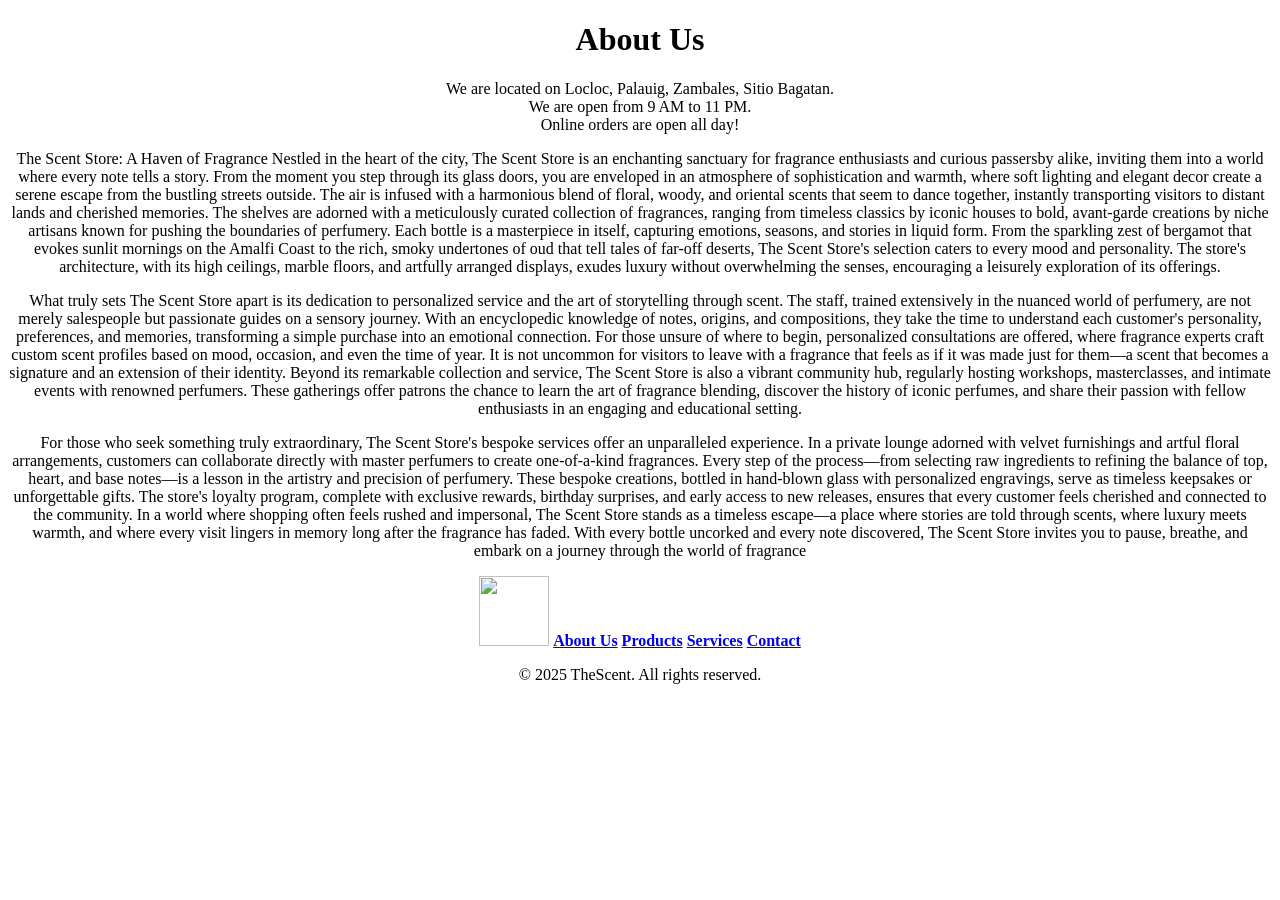
==== about us.html @ fc1268b8 "Add files via upload" ====
<!DOCTYPE html>
<head>
<title>
    TheScent
</title>
<link rel="stylesheet" type="text/css" href="C:\Users\LAWRENCE\PEMSTYLE.CSS">

</head>
<body>
    <center>
    <header>
        <h1>About Us</h1>
    </header>


    <p>We are located on Locloc, Palauig, Zambales, Sitio Bagatan.<br>We are open from 9 AM to 11 PM.<br>Online orders are open all day!</p>
    <p>The Scent Store: A Haven of Fragrance 

        Nestled in the heart of the city, The Scent Store is an enchanting sanctuary for fragrance enthusiasts and curious passersby alike, inviting them into a world where every note tells a story. From the moment you step through its glass doors, you are enveloped in an atmosphere of sophistication and warmth, where soft lighting and elegant decor create a serene escape from the bustling streets outside. The air is infused with a harmonious blend of floral, woody, and oriental scents that seem to dance together, instantly transporting visitors to distant lands and cherished memories. The shelves are adorned with a meticulously curated collection of fragrances, ranging from timeless classics by iconic houses to bold, avant-garde creations by niche artisans known for pushing the boundaries of perfumery. Each bottle is a masterpiece in itself, capturing emotions, seasons, and stories in liquid form. From the sparkling zest of bergamot that evokes sunlit mornings on the Amalfi Coast to the rich, smoky undertones of oud that tell tales of far-off deserts, The Scent Store's selection caters to every mood and personality. The store's architecture, with its high ceilings, marble floors, and artfully arranged displays, exudes luxury without overwhelming the senses, encouraging a leisurely exploration of its offerings.</p>
        
        
        <p>What truly sets The Scent Store apart is its dedication to personalized service and the art of storytelling through scent. The staff, trained extensively in the nuanced world of perfumery, are not merely salespeople but passionate guides on a sensory journey. With an encyclopedic knowledge of notes, origins, and compositions, they take the time to understand each customer's personality, preferences, and memories, transforming a simple purchase into an emotional connection. For those unsure of where to begin, personalized consultations are offered, where fragrance experts craft custom scent profiles based on mood, occasion, and even the time of year. It is not uncommon for visitors to leave with a fragrance that feels as if it was made just for them—a scent that becomes a signature and an extension of their identity. Beyond its remarkable collection and service, The Scent Store is also a vibrant community hub, regularly hosting workshops, masterclasses, and intimate events with renowned perfumers. These gatherings offer patrons the chance to learn the art of fragrance blending, discover the history of iconic perfumes, and share their passion with fellow enthusiasts in an engaging and educational setting.</p>
        
        
       <p> For those who seek something truly extraordinary, The Scent Store's bespoke services offer an unparalleled experience. In a private lounge adorned with velvet furnishings and artful floral arrangements, customers can collaborate directly with master perfumers to create one-of-a-kind fragrances. Every step of the process—from selecting raw ingredients to refining the balance of top, heart, and base notes—is a lesson in the artistry and precision of perfumery. These bespoke creations, bottled in hand-blown glass with personalized engravings, serve as timeless keepsakes or unforgettable gifts. The store's loyalty program, complete with exclusive rewards, birthday surprises, and early access to new releases, ensures that every customer feels cherished and connected to the community. In a world where shopping often feels rushed and impersonal, The Scent Store stands as a timeless escape—a place where stories are told through scents, where luxury meets warmth, and where every visit lingers in memory long after the fragrance has faded. With every bottle uncorked and every note discovered, The Scent Store invites you to pause, breathe, and embark on a journey through the world of fragrance</p>

<a href="C:\Users\LAWRENCE\BARANDAPHOEMELAWEBSITE_HTML.html"><img src="C:\Users\LAWRENCE\Pictures\phemhtmlphotos\97344e5592dbf9e97c04a0e082d3978d.jpg" width="70" height="70"></a></b>
 

    

<a href="C:\Users\LAWRENCE\Pictures\phemhtmlphotos\about us.html"><strong>About Us</strong></a>
<a href="C:\Users\LAWRENCE\Pictures\phemhtmlphotos\product.html"><strong>Products</strong></a>
<a href="C:\Users\LAWRENCE\Pictures\phemhtmlphotos\Services.html"><strong>Services</strong></a>
<a href="C:\Users\LAWRENCE\Pictures\phemhtmlphotos\contact.html"><strong>Contact</strong></a>
    <footer>
        <p>&copy; 2025 TheScent. All rights reserved.</p>
    </footer>
</div>
</center>
</body>
</html>
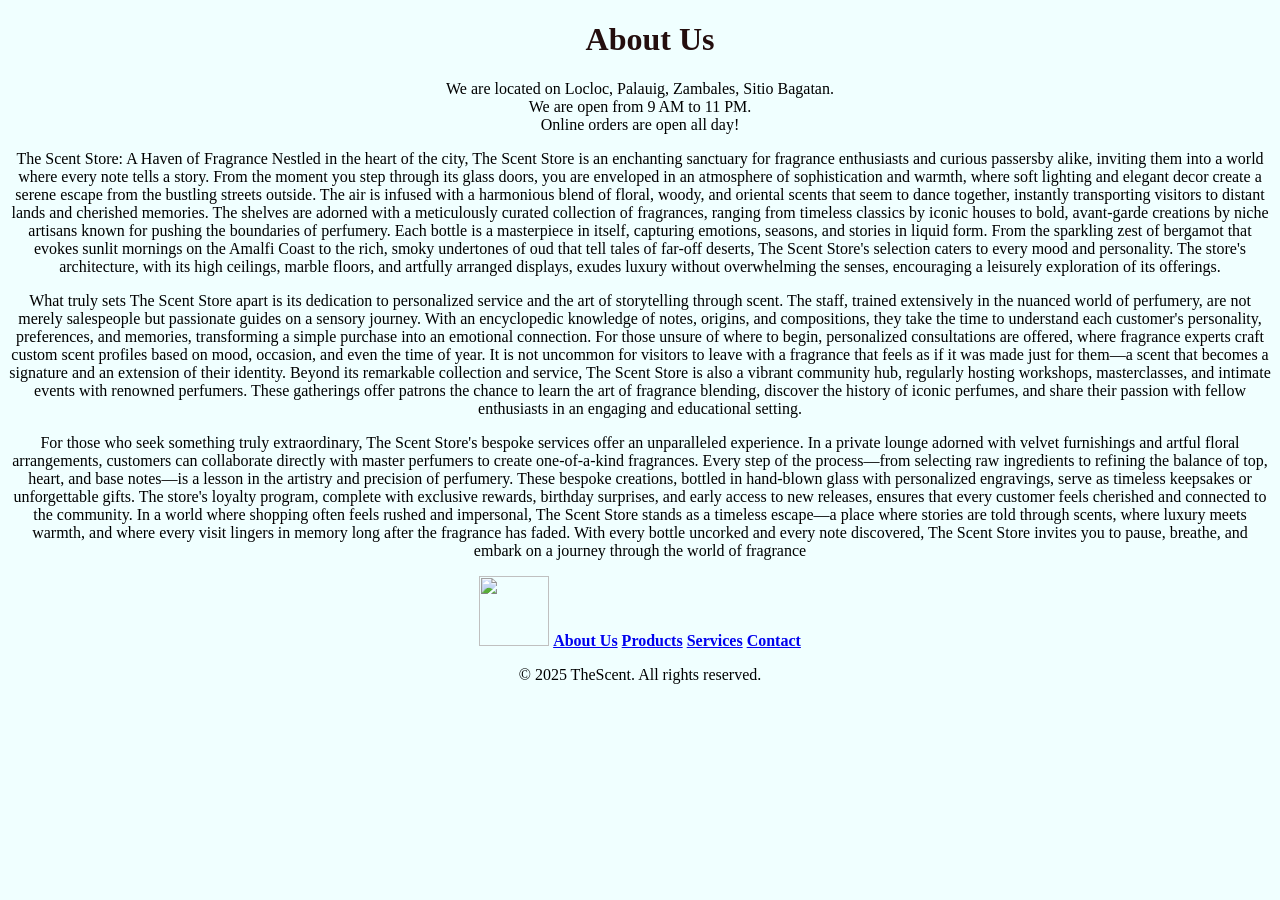
==== commit 5579dd33: "Update about us.html" ====
--- a/about us.html
+++ b/about us.html
@@ -3,7 +3,7 @@
 <title>
     TheScent
 </title>
-<link rel="stylesheet" type="text/css" href="C:\Users\LAWRENCE\PEMSTYLE.CSS">
+<link rel="stylesheet" type="text/css" href="PEMSTYLE.CSS">
 
 </head>
 <body>
@@ -29,10 +29,10 @@
 
     
 
-<a href="C:\Users\LAWRENCE\Pictures\phemhtmlphotos\about us.html"><strong>About Us</strong></a>
-<a href="C:\Users\LAWRENCE\Pictures\phemhtmlphotos\product.html"><strong>Products</strong></a>
-<a href="C:\Users\LAWRENCE\Pictures\phemhtmlphotos\Services.html"><strong>Services</strong></a>
-<a href="C:\Users\LAWRENCE\Pictures\phemhtmlphotos\contact.html"><strong>Contact</strong></a>
+<a href="about us.html"><strong>About Us</strong></a>
+<a href="product.html"><strong>Products</strong></a>
+<a href="Services.html"><strong>Services</strong></a>
+<a href="contact.html"><strong>Contact</strong></a>
     <footer>
         <p>&copy; 2025 TheScent. All rights reserved.</p>
     </footer>
--- a/PEMSTYLE.CSS
+++ b/PEMSTYLE.CSS
@@ -0,0 +1,7 @@
+body{
+    background-color:azure ;
+}
+h1{
+    color: rgb(36, 14, 14);
+    margin-left: 20PX;
+}
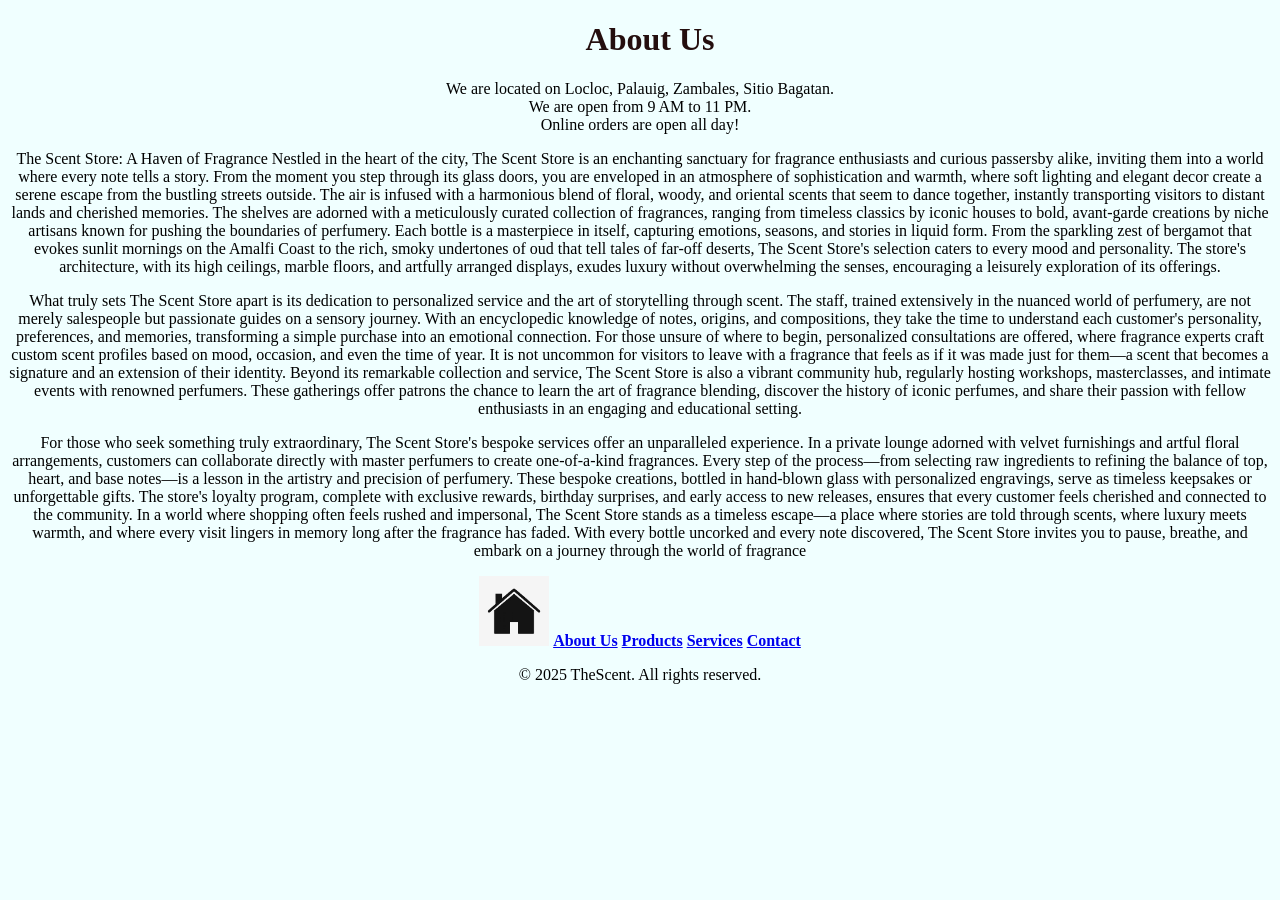
==== commit 4be7b811: "Update about us.html" ====
--- a/about us.html
+++ b/about us.html
@@ -24,7 +24,7 @@
         
        <p> For those who seek something truly extraordinary, The Scent Store's bespoke services offer an unparalleled experience. In a private lounge adorned with velvet furnishings and artful floral arrangements, customers can collaborate directly with master perfumers to create one-of-a-kind fragrances. Every step of the process—from selecting raw ingredients to refining the balance of top, heart, and base notes—is a lesson in the artistry and precision of perfumery. These bespoke creations, bottled in hand-blown glass with personalized engravings, serve as timeless keepsakes or unforgettable gifts. The store's loyalty program, complete with exclusive rewards, birthday surprises, and early access to new releases, ensures that every customer feels cherished and connected to the community. In a world where shopping often feels rushed and impersonal, The Scent Store stands as a timeless escape—a place where stories are told through scents, where luxury meets warmth, and where every visit lingers in memory long after the fragrance has faded. With every bottle uncorked and every note discovered, The Scent Store invites you to pause, breathe, and embark on a journey through the world of fragrance</p>
 
-<a href="C:\Users\LAWRENCE\BARANDAPHOEMELAWEBSITE_HTML.html"><img src="C:\Users\LAWRENCE\Pictures\phemhtmlphotos\97344e5592dbf9e97c04a0e082d3978d.jpg" width="70" height="70"></a></b>
+<a href="BARANDAPHOEMELAWEBSITE_HTML.html"><img src="97344e5592dbf9e97c04a0e082d3978d.jpg" width="70" height="70"></a></b>
  
 
     
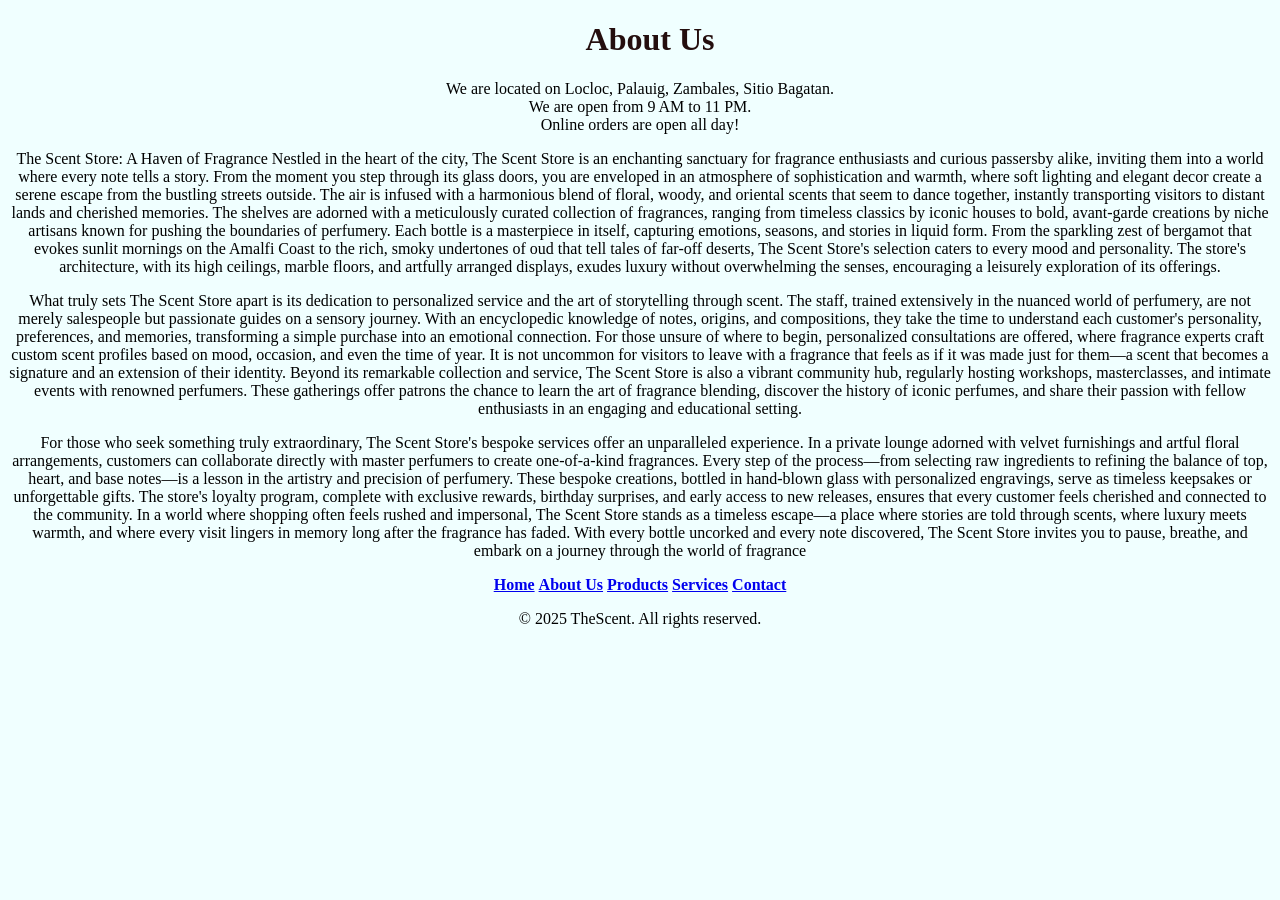
==== commit be55f7c2: "Update about us.html" ====
--- a/about us.html
+++ b/about us.html
@@ -24,11 +24,10 @@
         
        <p> For those who seek something truly extraordinary, The Scent Store's bespoke services offer an unparalleled experience. In a private lounge adorned with velvet furnishings and artful floral arrangements, customers can collaborate directly with master perfumers to create one-of-a-kind fragrances. Every step of the process—from selecting raw ingredients to refining the balance of top, heart, and base notes—is a lesson in the artistry and precision of perfumery. These bespoke creations, bottled in hand-blown glass with personalized engravings, serve as timeless keepsakes or unforgettable gifts. The store's loyalty program, complete with exclusive rewards, birthday surprises, and early access to new releases, ensures that every customer feels cherished and connected to the community. In a world where shopping often feels rushed and impersonal, The Scent Store stands as a timeless escape—a place where stories are told through scents, where luxury meets warmth, and where every visit lingers in memory long after the fragrance has faded. With every bottle uncorked and every note discovered, The Scent Store invites you to pause, breathe, and embark on a journey through the world of fragrance</p>
 
-<a href="BARANDAPHOEMELAWEBSITE_HTML.html"><img src="97344e5592dbf9e97c04a0e082d3978d.jpg" width="70" height="70"></a></b>
- 
+
 
     
-
+ <a href="index.html"><strong>Home</strong></a>
 <a href="about us.html"><strong>About Us</strong></a>
 <a href="product.html"><strong>Products</strong></a>
 <a href="Services.html"><strong>Services</strong></a>
